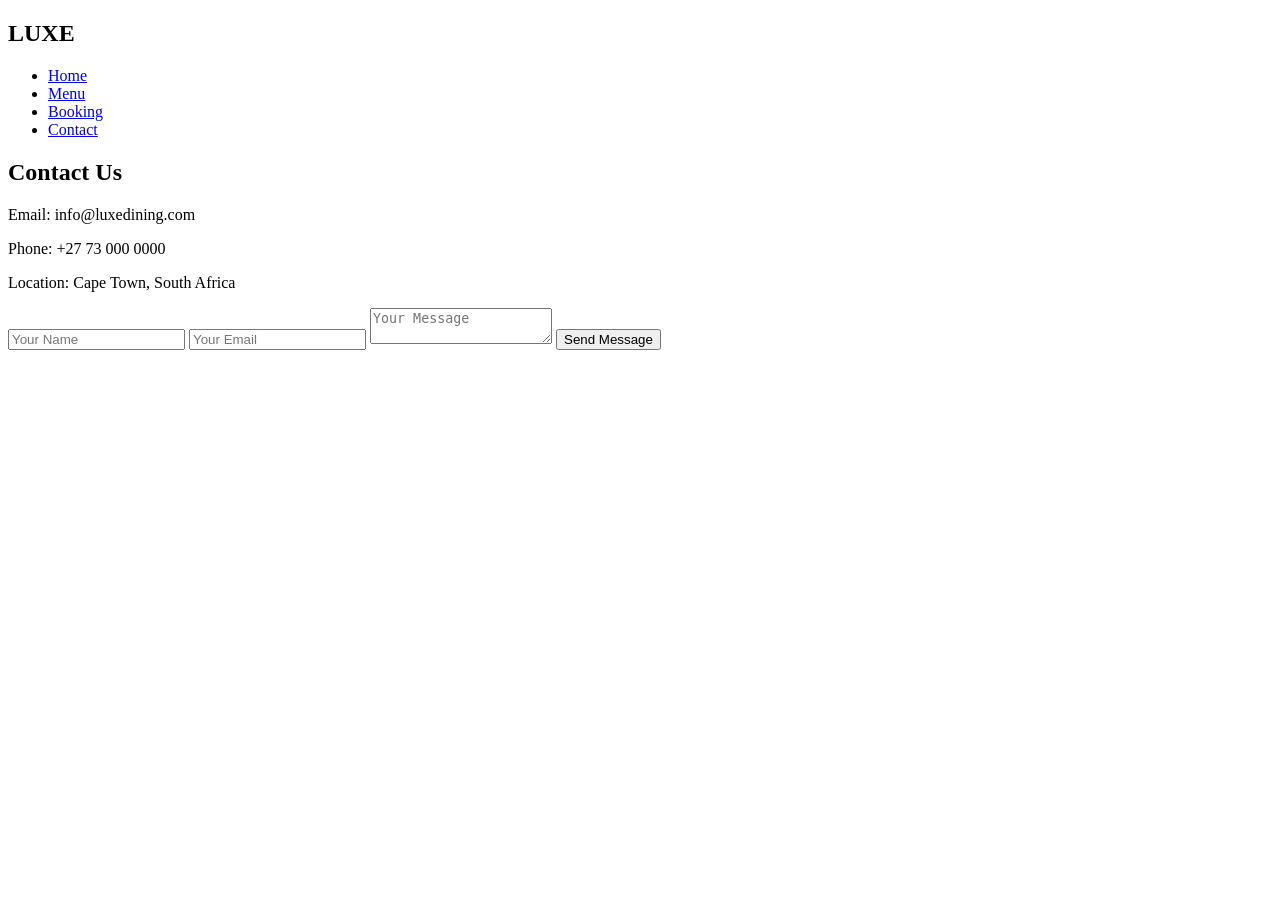
==== contact.html @ 7f229609 "Initial commit: LUXE Restaurant Management System" ====
<!DOCTYPE html>
<html lang="en">
<head>
    <meta charset="UTF-8" />
    <meta name="viewport" content="width=device-width, initial-scale=1.0" />
    <title>Contact | Luxe Dining</title>
    <link rel="stylesheet" href="css/contact.css" />
</head>
<body>

<header>
    <nav>
        <h1 class="logo">LUXE</h1>
        <ul>
            <li><a href="landingpage.html">Home</a></li>
            <li><a href="menu.html">Menu</a></li>
            <li><a href="booking.html">Booking</a></li>
            <li><a href="contact.html">Contact</a></li>
        </ul>
    </nav>
</header>

<section class="contact">
    <h1>Contact Us</h1>

    <p>Email: info@luxedining.com</p>
    <p>Phone: +27 73 000 0000</p>
    <p>Location: Cape Town, South Africa</p>

    <form>
        <input type="text" placeholder="Your Name" required />
        <input type="email" placeholder="Your Email" required />
        <textarea placeholder="Your Message"></textarea>
        <button type="submit">Send Message</button>
    </form>
</section>

</body>
</html>
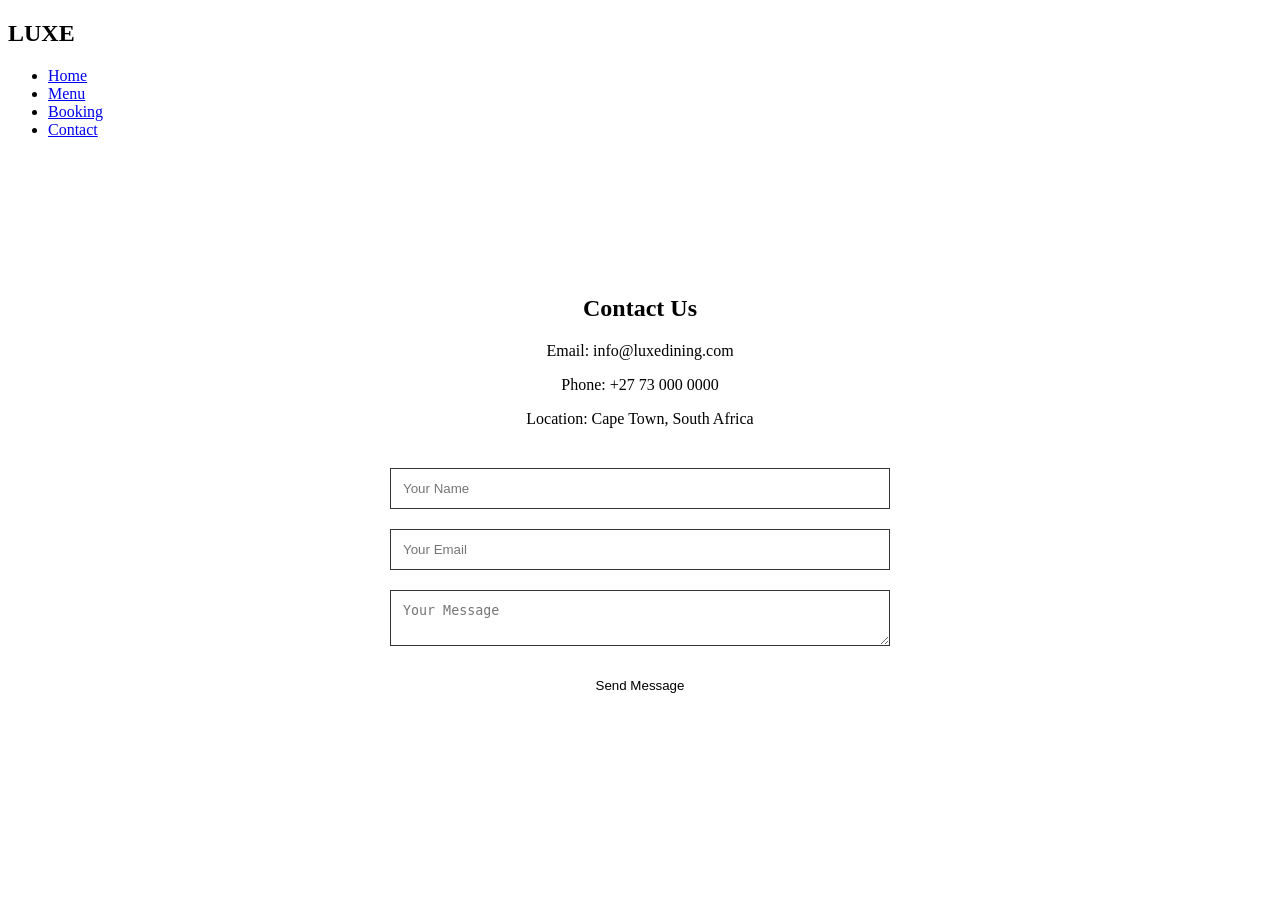
==== commit 09f4e1e9: "Update HTML files with new content and fix image paths for Vercel deployment" ====
--- a/contact.html
+++ b/contact.html
@@ -4,7 +4,7 @@
     <meta charset="UTF-8" />
     <meta name="viewport" content="width=device-width, initial-scale=1.0" />
     <title>Contact | Luxe Dining</title>
-    <link rel="stylesheet" href="css/contact.css" />
+    <link rel="stylesheet" href="/CSS/contact.css" />
 </head>
 <body>
 
--- a/CSS/contact.css
+++ b/CSS/contact.css
@@ -0,0 +1,46 @@
+@import url('style.css');
+
+.contact {
+    padding: 120px 50px;
+    text-align: center;
+}
+
+.contact h1 {
+    color: var(--gold);
+    margin-bottom: 20px;
+}
+
+.contact p {
+    margin-bottom: 10px;
+    color: var(--gray);
+}
+
+/* FORM */
+form {
+    max-width: 500px;
+    margin: 40px auto;
+    display: flex;
+    flex-direction: column;
+    gap: 20px;
+}
+
+input, textarea {
+    padding: 12px;
+    background: transparent;
+    border: 1px solid #333;
+    color: white;
+}
+
+button {
+    padding: 12px;
+    background: transparent;
+    border: 1px solid var(--gold);
+    color: var(--gold);
+    cursor: pointer;
+    transition: 0.3s;
+}
+
+button:hover {
+    background: var(--gold);
+    color: black;
+}
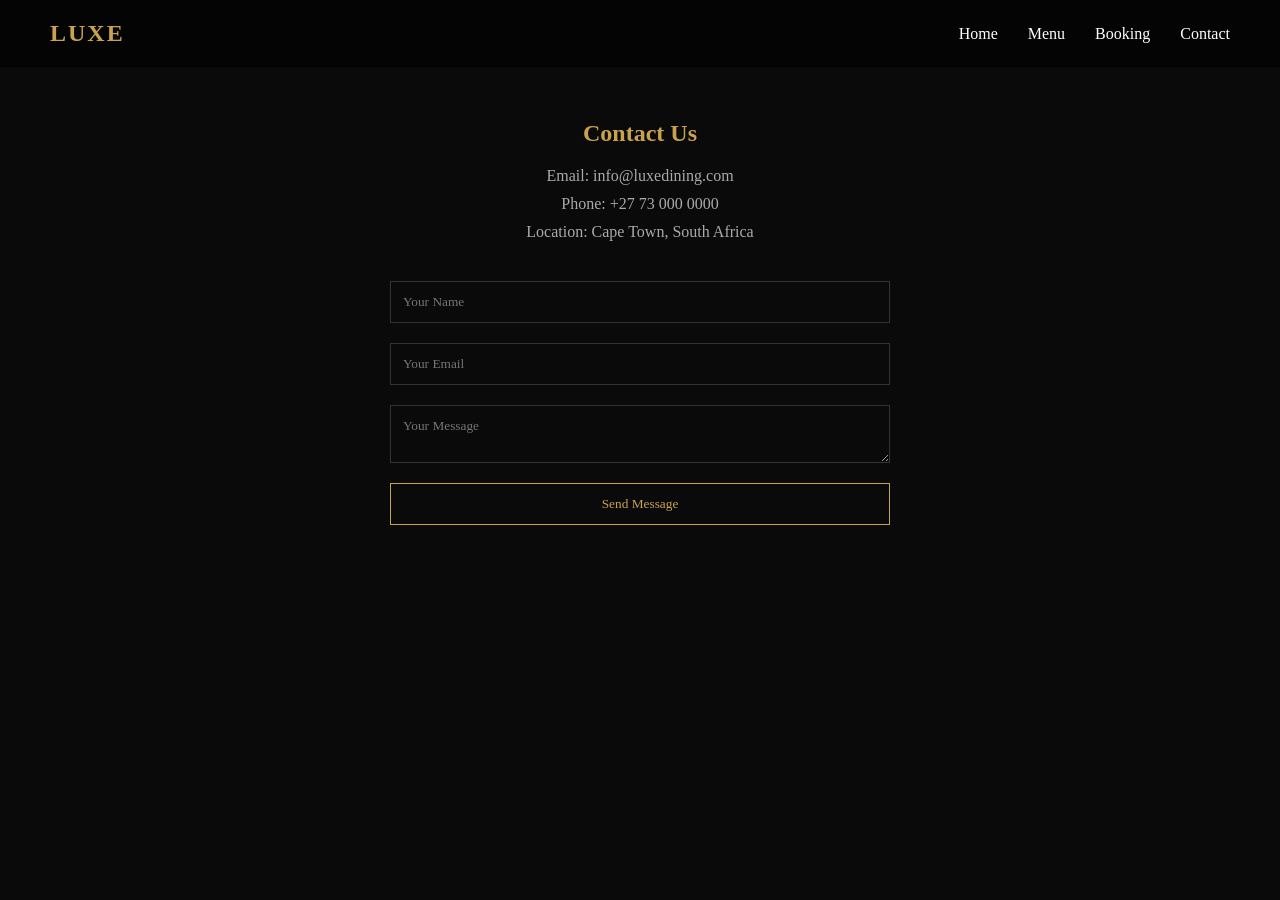
==== commit 07fe9058: "Add internal CSS to HTML files for Vercel deployment" ====
--- a/contact.html
+++ b/contact.html
@@ -1,3 +1,124 @@
+<style>
+    /* RESET */
+* {
+    margin: 0;
+    padding: 0;
+    box-sizing: border-box;
+    font-family: 'Georgia', serif;
+}
+
+body {
+    background-color: #0a0a0a;
+    color: #ffffff;
+}
+
+/* COLORS */
+:root {
+    --black: #0a0a0a;
+    --gold: #c9a24e;
+    --white: #ffffff;
+    --gray: #aaa;
+}
+
+/* NAVBAR */
+header {
+    padding: 20px 50px;
+    position: fixed;
+    width: 100%;
+    top: 0;
+    background: rgba(0,0,0,0.6);
+    backdrop-filter: blur(8px);
+}
+
+nav {
+    display: flex;
+    justify-content: space-between;
+    align-items: center;
+}
+
+.logo {
+    color: var(--gold);
+    letter-spacing: 2px;
+}
+
+nav ul {
+    display: flex;
+    list-style: none;
+    gap: 30px;
+}
+
+nav a {
+    text-decoration: none;
+    color: var(--white);
+    transition: 0.3s;
+}
+
+nav a:hover {
+    color: var(--gold);
+}
+
+/* BUTTON */
+.btn {
+    display: inline-block;
+    padding: 12px 25px;
+    border: 1px solid var(--gold);
+    color: var(--gold);
+    text-decoration: none;
+    transition: 0.3s;
+}
+
+.btn:hover {
+    background: var(--gold);
+    color: black;
+}
+
+.contact {
+    padding: 120px 50px;
+    text-align: center;
+}
+
+.contact h1 {
+    color: var(--gold);
+    margin-bottom: 20px;
+}
+
+.contact p {
+    margin-bottom: 10px;
+    color: var(--gray);
+}
+
+/* FORM */
+form {
+    max-width: 500px;
+    margin: 40px auto;
+    display: flex;
+    flex-direction: column;
+    gap: 20px;
+}
+
+input, textarea {
+    padding: 12px;
+    background: transparent;
+    border: 1px solid #333;
+    color: white;
+}
+
+button {
+    padding: 12px;
+    background: transparent;
+    border: 1px solid var(--gold);
+    color: var(--gold);
+    cursor: pointer;
+    transition: 0.3s;
+}
+
+button:hover {
+    background: var(--gold);
+    color: black;
+}
+
+</style>
+
 <!DOCTYPE html>
 <html lang="en">
 <head>
